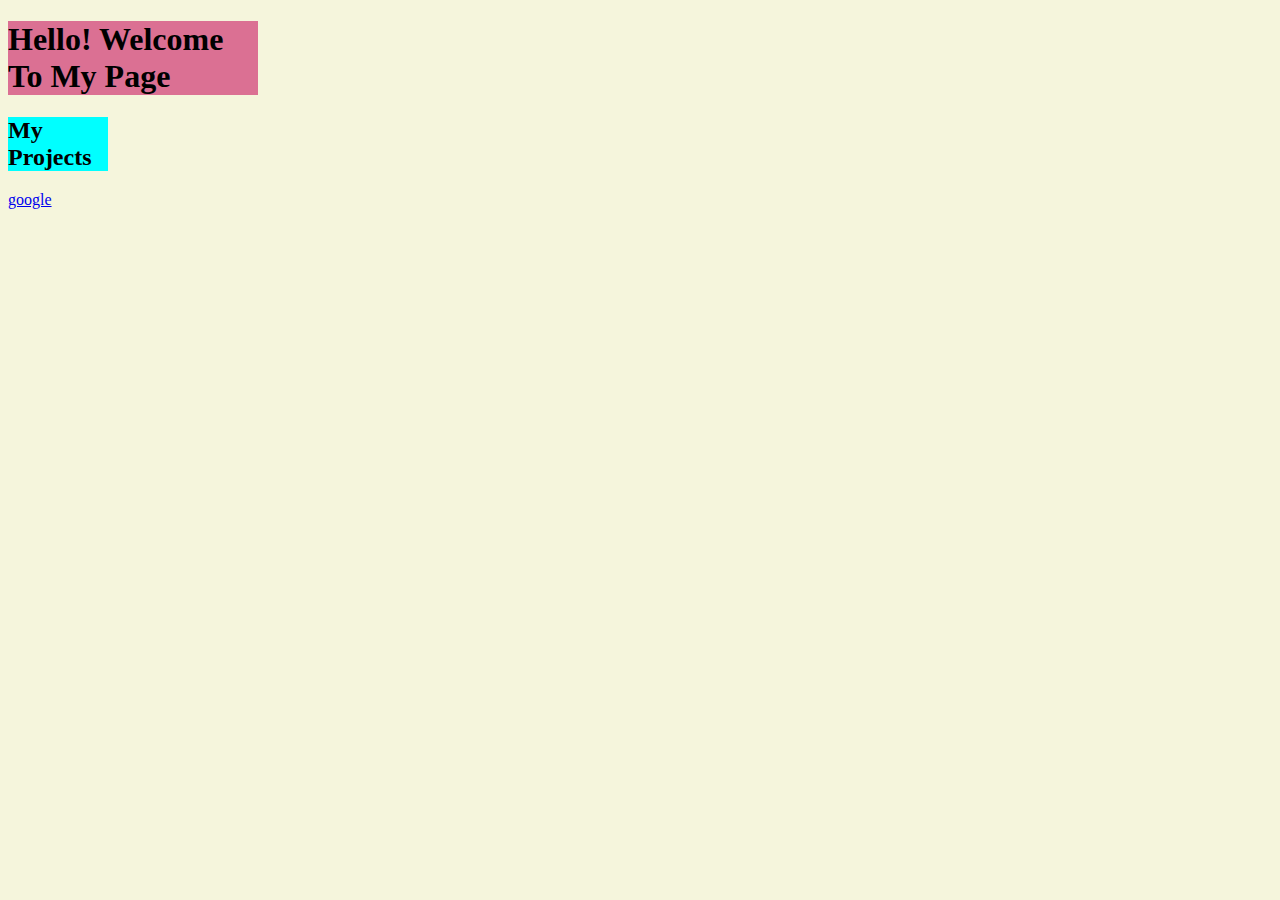
==== index.html @ 81a1212e "create page" ====
<!DOCTYPE html>
<html lang="en">
<head>
    <meta charset="UTF-8">
    <meta http-equiv="X-UA-Compatible" content="IE=edge">
    <meta name="viewport" content="width=device-width, initial-scale=1.0">
    <title>MyPage</title>
    <link rel="stylesheet" href="style.css">
</head>
<body>
    <h1>Hello! Welcome To My Page</h1>
    
    <div>
        <h2>My Projects</h2>
        <div>
           <a href="http://googl.com" target = "_blank">google</a>
        </div>
    </div>
</body>
</html>
---- style.css ----
body{
    background-color: beige;
}
h1{
    background-color: palevioletred;
    width: 250px;
}
h2{
    background-color: aqua;
    width: 100px;
}
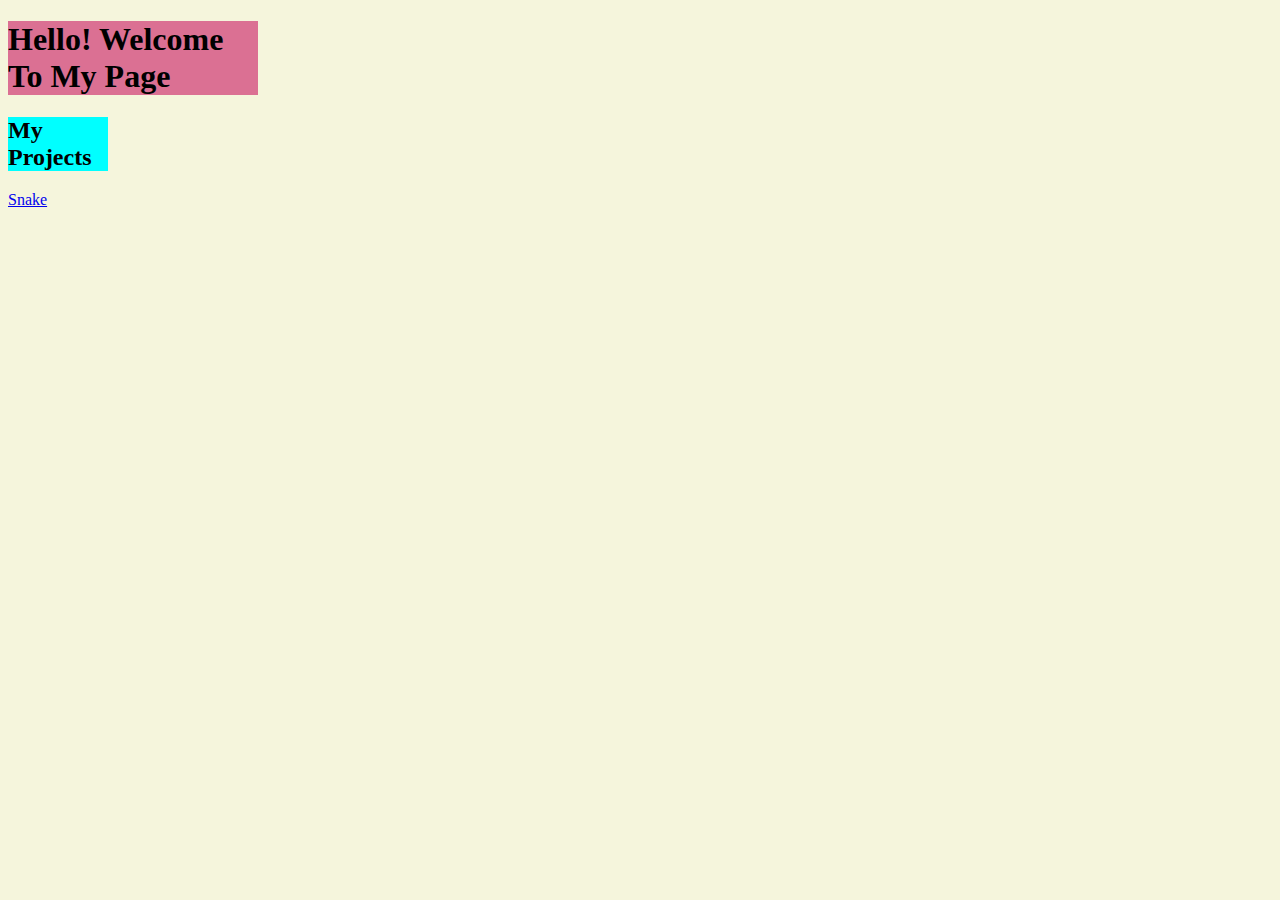
==== commit 78fe424b: "updated my project" ====
--- a/index.html
+++ b/index.html
@@ -13,7 +13,7 @@
     <div>
         <h2>My Projects</h2>
         <div>
-           <a href="http://googl.com" target = "_blank">google</a>
+           <a href="Snake\index.html" target = "_blank">Snake</a>
         </div>
     </div>
 </body>
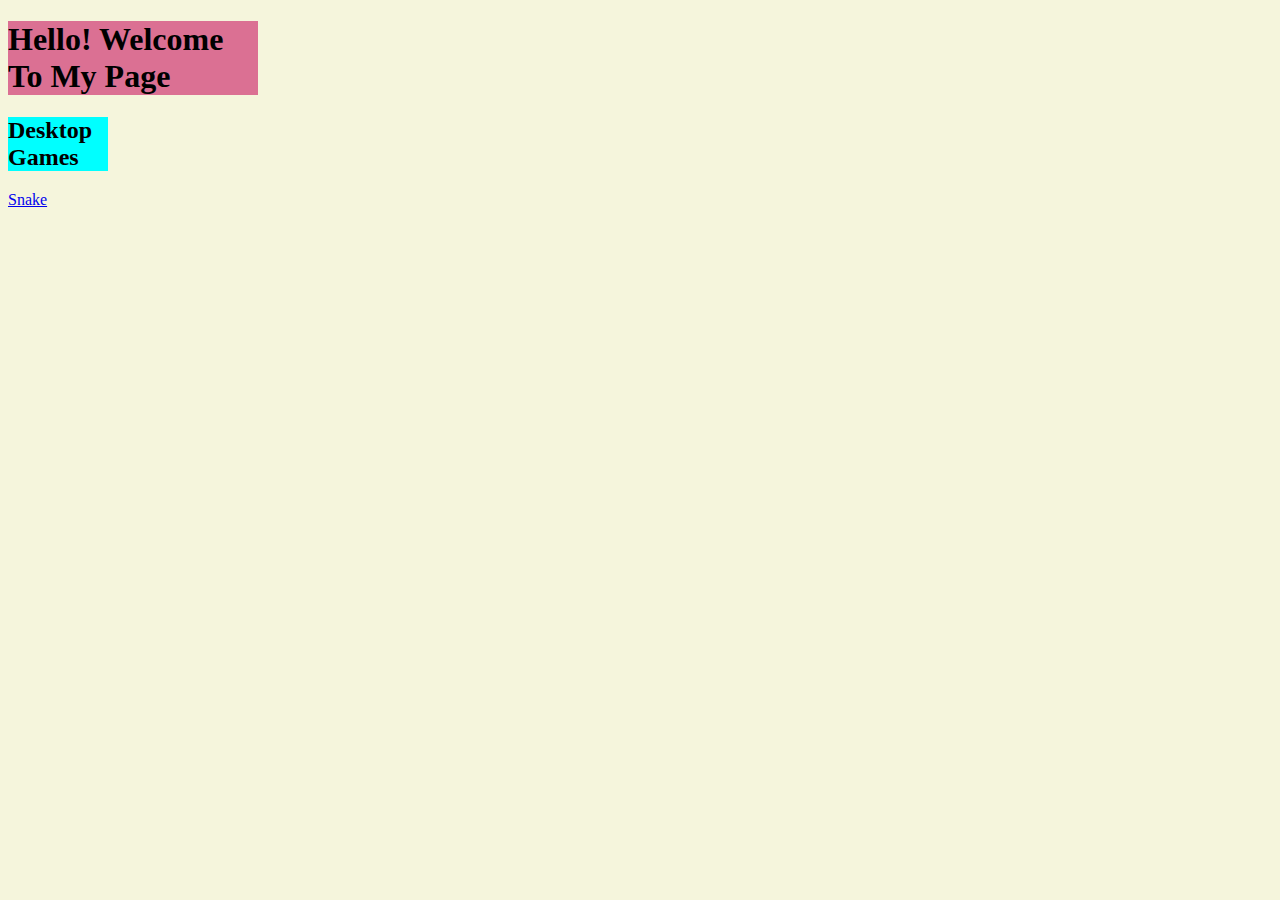
==== commit 7ac6a1cf: "more update" ====
--- a/index.html
+++ b/index.html
@@ -11,8 +11,8 @@
     <h1>Hello! Welcome To My Page</h1>
     
     <div>
-        <h2>My Projects</h2>
         <div>
+            <h2>Desktop Games</h2>
            <a href="Snake\index.html" target = "_blank">Snake</a>
         </div>
     </div>
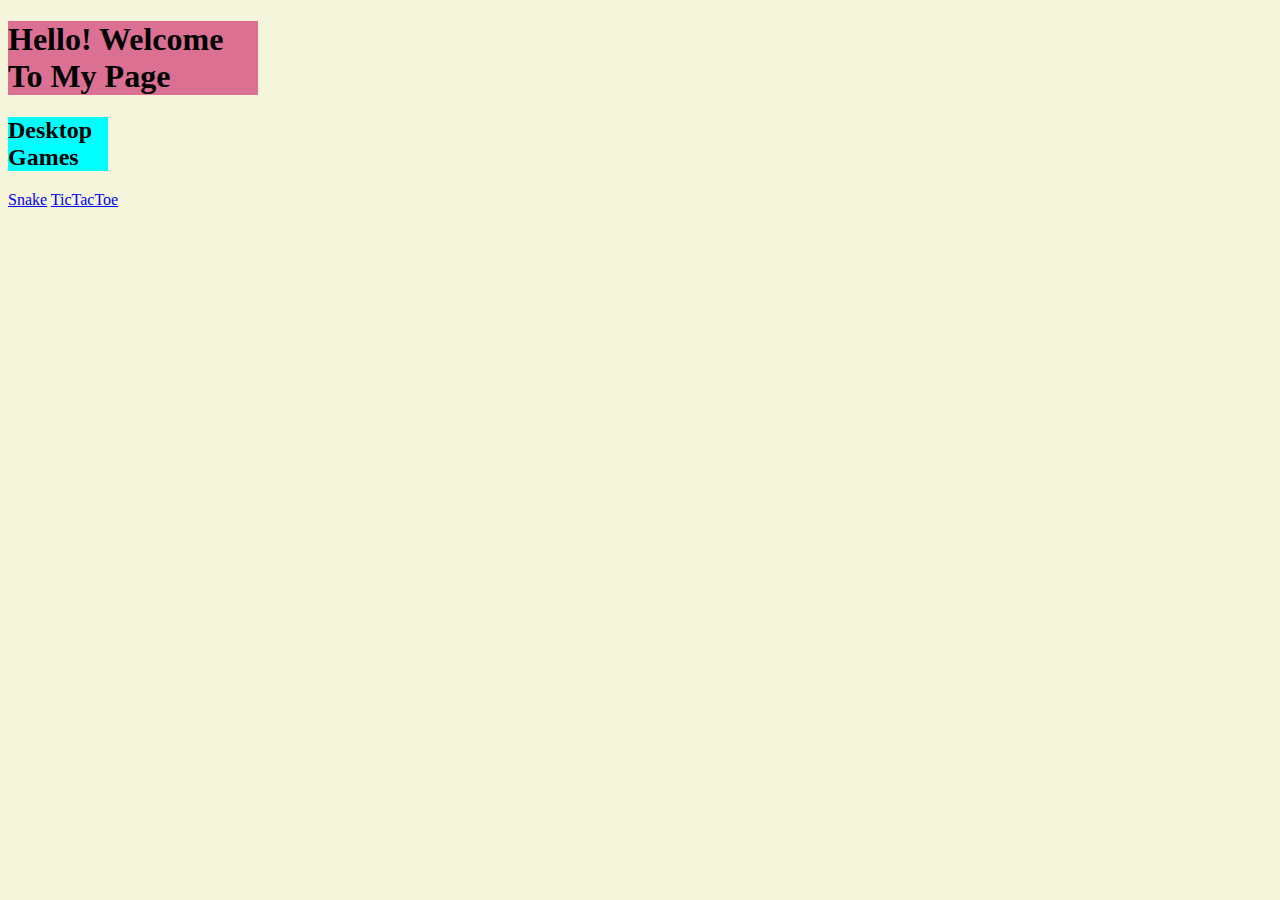
==== commit a3456b73: "add TicTacToe" ====
--- a/index.html
+++ b/index.html
@@ -14,6 +14,7 @@
         <div>
             <h2>Desktop Games</h2>
            <a href="Snake\index.html" target = "_blank">Snake</a>
+           <a href="TicTacToe/index.html " target="_blank">TicTacToe</a>
         </div>
     </div>
 </body>
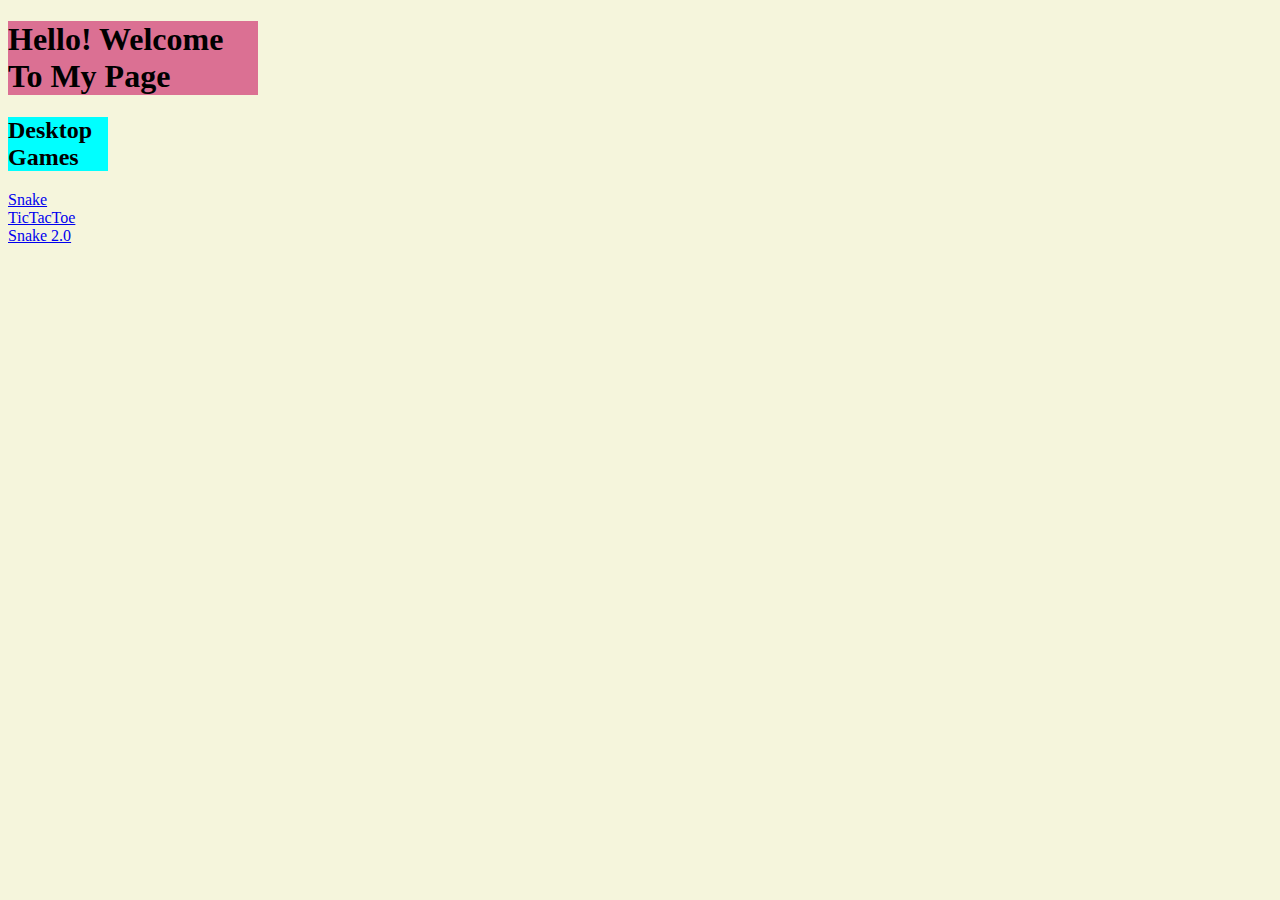
==== commit e9d1771b: "new game added" ====
--- a/index.html
+++ b/index.html
@@ -13,8 +13,10 @@
     <div>
         <div>
             <h2>Desktop Games</h2>
-           <a href="Snake\index.html" target = "_blank">Snake</a>
-           <a href="TicTacToe/index.html " target="_blank">TicTacToe</a>
+            <div><a href="Snake\index.html" target = "_blank">Snake</a></div>
+            <div><a href="TicTacToe/index.html " target="_blank">TicTacToe</a></div>
+            <div><a href="Snake2/index.html " target="_blank">Snake 2.0</a></div>
+         
         </div>
     </div>
 </body>
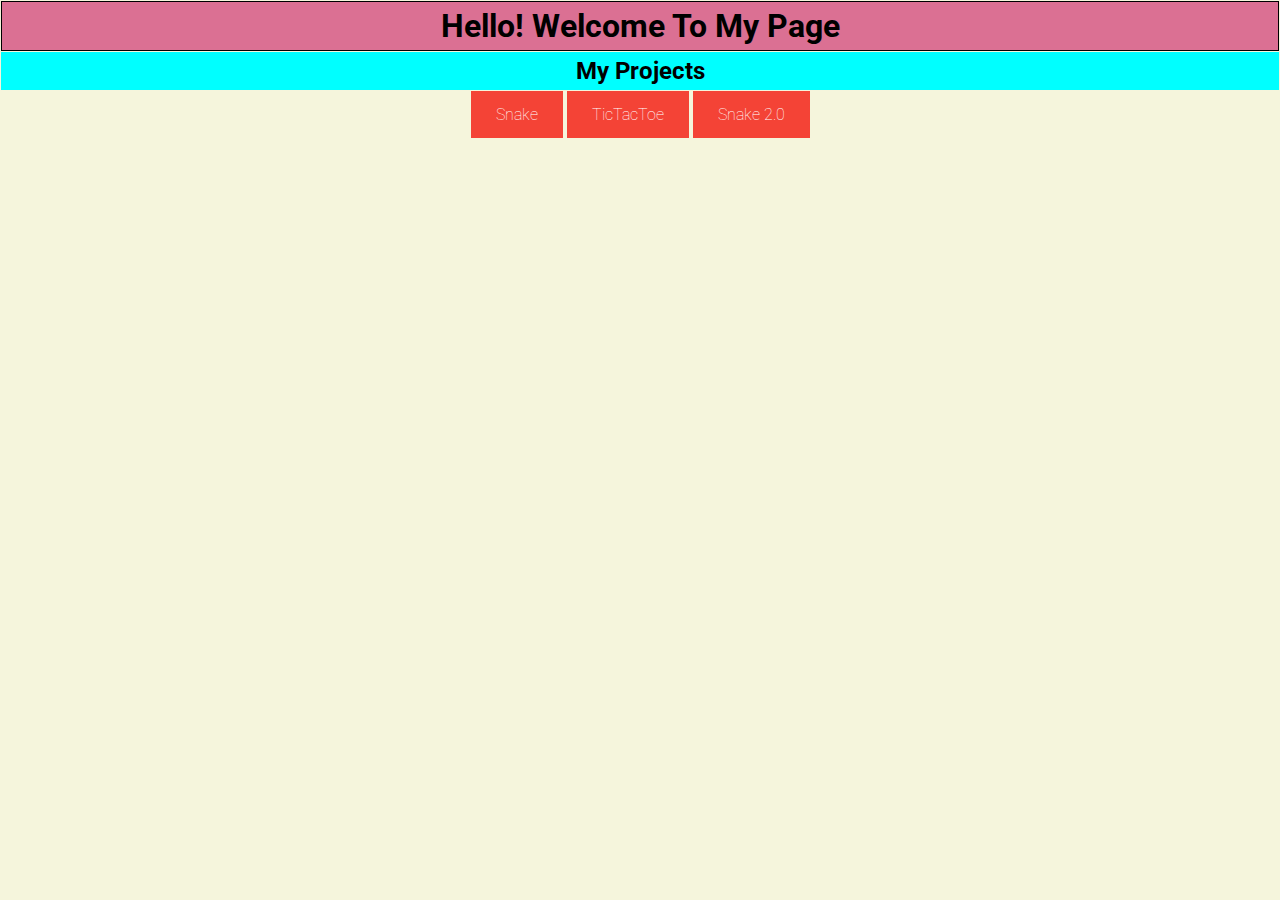
==== commit 7a2fbad6: "updating snake2.0" ====
--- a/index.html
+++ b/index.html
@@ -11,11 +11,11 @@
     <h1>Hello! Welcome To My Page</h1>
     
     <div>
-        <div>
-            <h2>Desktop Games</h2>
-            <div><a href="Snake\index.html" target = "_blank">Snake</a></div>
-            <div><a href="TicTacToe/index.html " target="_blank">TicTacToe</a></div>
-            <div><a href="Snake2/index.html " target="_blank">Snake 2.0</a></div>
+        <div class="project-showcase">
+            <h2>My Projects</h2>
+            <div class="projects"><a href="Snake\index.html" target = "_blank">Snake</a></div>
+            <div class="projects"><a href="TicTacToe/index.html " target="_blank">TicTacToe</a></div>
+            <div class="projects"><a href="Snake2/index.html " target="_blank">Snake 2.0</a></div>
          
         </div>
     </div>
--- a/style.css
+++ b/style.css
@@ -1,11 +1,51 @@
+@import url('https://fonts.googleapis.com/css2?family=Roboto&display=swap');
+
+*{
+    margin: 0;
+    padding: 0;
+}
+
 body{
     background-color: beige;
+    font-family: 'Roboto', sans-serif;
+    font-weight: 100;
+    display: block;
+    flex-direction: row;
+    text-align: center;
 }
 h1{
     background-color: palevioletred;
-    width: 250px;
+    margin: 1px 1px;
+    padding: 5px 20px;
+    border: 1px solid black;
+    /* text-align: center; */
+    
+
+    
 }
-h2{
+.project-showcase h2{
     background-color: aqua;
-    width: 100px;
-}+    margin: 1px 1px;
+    padding: 5px 20px;
+    /* text-align: center; */
+    
+}
+
+.projects {
+
+    display: inline-flex;    
+    justify-content: space-between;
+}
+
+.projects a:link, a:visited {
+    background-color: #f44336;
+    color: white;
+    padding: 14px 25px;
+    text-align: center;
+    text-decoration: none;
+    display: inline-block;
+  }
+
+  .projects a:hover, a:active {
+    background-color: red;
+  }